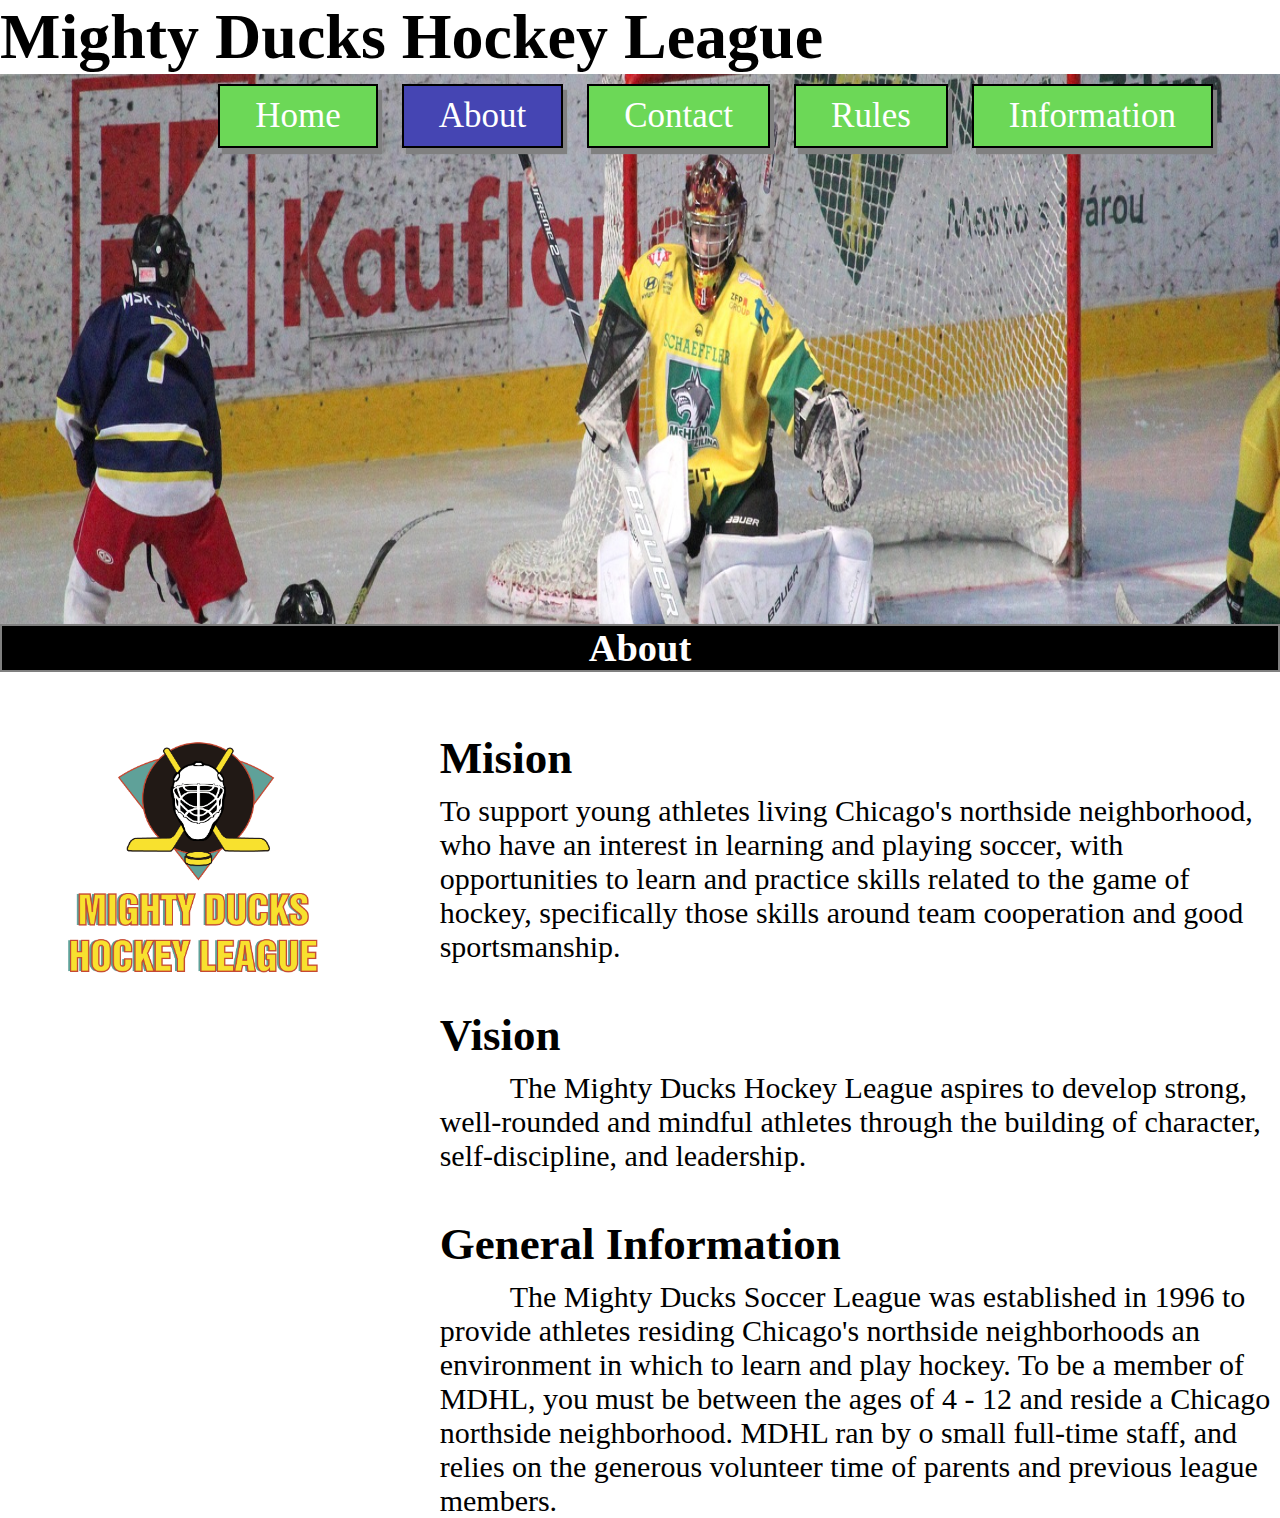
==== about.html @ 7ce3a26e "nuevas páginas" ====
<!DOCTYPE html>
<html lang="en">

<head>
  <meta charset="UTF-8">
  <meta http-equiv="X-UA-Compatible" content="IE=edge">
  <meta name="viewport" content="width=device-width, initial-scale=1.0">
  <link rel="stylesheet" href="style.css">
  <link rel="shortcut icon" href="/tasks/assets/Logo_Mighty_ducks-01.png" type="image/x-icon">
  <title>About</title>
</head>

<body>
  <header>
    <h1>Mighty Ducks Hockey League</h1>
    <div class="image">
      <nav>
        <a href="./index.html">Home</a>
        <a href="./about.html" class="active">About</a>
        <a href="./contact.html">Contact</a>
        <a href="./rules.html">Rules</a>
        <a href="./Game-Information.html">Information</a>
      </nav>
    </div>
  </header>
  <main>
    <section>
      <div class="titulomain">
        <h2>About</h2>
      </div>
      <div class="cuerpo">

        <img id="logo" src="./assets/Logo_Mighty_ducks-01.png" alt="logo">
        <div class="cuerpo2 about-espaciado">
          <div> <!-- el div hace que no tenga sangria el primer parrafo como se ve en el boceto-->
            <h2>Mision</h2>
            <p>To support young athletes living Chicago's northside neighborhood, who have an interest in
              learning and playing soccer, with opportunities to learn and practice skills related to the game of
              hockey, specifically those skills around team cooperation and good sportsmanship.</p>
          </div>
          <h2>Vision</h2>
          <p>The Mighty Ducks Hockey League aspires to develop strong, well-rounded and mindful athletes
            through the building of character, self-discipline, and leadership.</p>
          <h2>General Information</h2>
          <p>The Mighty Ducks Soccer League was established in 1996 to provide athletes residing
            Chicago's northside neighborhoods an environment in which to learn and play hockey. To be a
            member of MDHL, you must be between the ages of 4 - 12 and reside a Chicago northside
            neighborhood. MDHL ran by o small full-time staff, and relies on the generous volunteer time of
            parents and previous league members.</p>
        </div>
      </div>
    </section>
  </main>
</body>

</html>
---- style.css ----
*{
  box-sizing: border-box;
  padding: 0;
  margin: 0;
}

header>h1 {
  font-size: 5vw;
  /* lo deje en vw porque si me fijo en mi pc con px se ve de una forma con el monitor y en la note que uso otra resolución se ve más gigante*/

}

.image {
  background: url(./assets/design1_image2.jpg);
  height:550px;
  background-size: 100% 100%;
  background-position:top;
  background-repeat: no-repeat;
  background-attachment: fixed;
  position: relative;
  
}

#logo {

  /* background:url(./assets/Logo_Mighty ducks-01.png);
  background-repeat: no-repeat;
  background-size: contain;    !!!desaparece la imagen si la uso y aplico display flex o inline block*/
  height: 300px;
  top: -25px;
  position: relative;
}

nav {
  top: -2px;
  right: 55px;
  position: absolute;
  text-align: right;
  display: flex;
  flex-direction:row;

}

nav>a {
  background-color: rgb(108, 216, 87);
  color: white;
  padding: 10px 35px;
  margin: 12px;
  text-decoration: none;
  font-size: 35px;
  border: 2px solid black;
  box-shadow: 4px 6px 1px gray;
  
}

.titulomain {
  width: 100%;
  margin-bottom: 60px;
  font-size: 2vw;
  /* lo deje en vw porque si me fijo en mi pc con px se ve de una forma con el monitor y en la note que uso otra resolución se ve más gigante*/
  border: 2px solid gray;
  background-color: black;
  color: white;
}

.titulomain>h2 {
  text-align: center;
}

.cuerpo {
  margin-left: 50px;
  display: flex;
}

.cuerpo2 {
  font-size: 30px;
  margin-left: 100px;
}

.lista>ul {
  margin-bottom: 15px;
  list-style: none;
}

.about-espaciado>h2 {
  margin-top: 45px;
}

.about-espaciado>p{

  text-indent: 70px;
}

nav>a.active {
  background: rgba(69, 69, 179);
}

.policy>li{

  padding: 13px 13px;

}


.centrado{
  padding:2%;
  position: relative;
  bottom: 41px;
}
.centrado>h2,h3,h4{
  
  text-align:center;
  padding:10px;
}

.estructura>h3{
  padding:19px 13px;
  text-align: left;
}

.estructura{
  width:80%;
  margin-left:auto;
  margin-right:auto;
  position: relative;
  bottom: 30px;
}

.estructura>ul{
  list-style-type:circle;
  padding-left:12%;
}
.left h4,p{
  text-align:left;
  padding-top: 10px;

}
th{

 
  text-align: left;
}

.flex{
  display:flex;
  flex-direction:column;
}


  table {
    position: relative;
    right:6%;
   border-spacing:77px 4px;
    table-layout:auto;
    width:82vw;
  }
td{
  width: 1.5em;
  height: 1.5em;
  background: #d2d2d2;
 
}
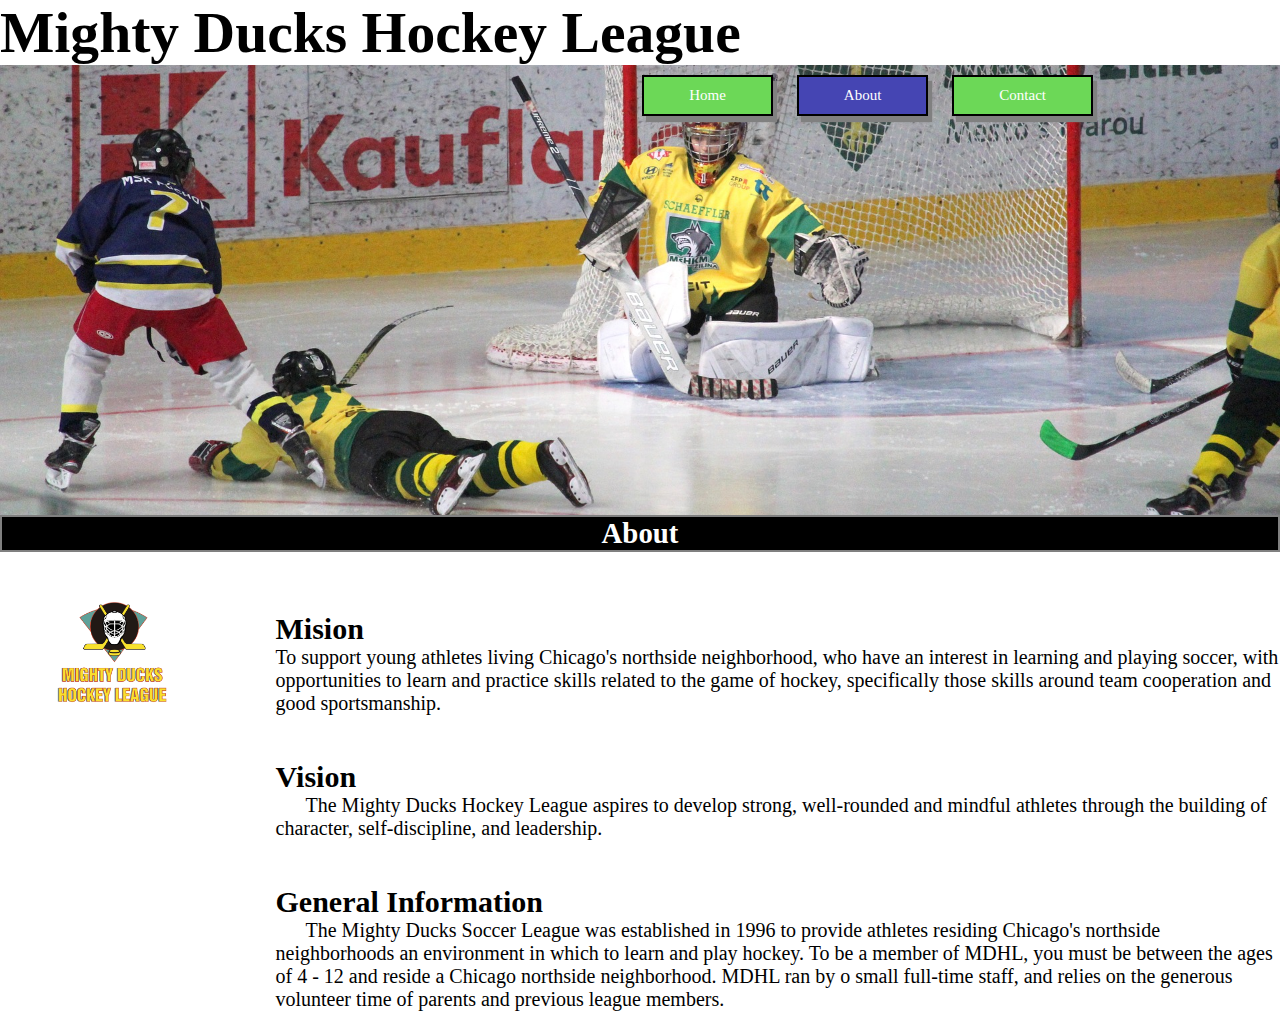
==== commit 6a6458ea: "sugerencias-tamaño y flavicon" ====
--- a/about.html
+++ b/about.html
@@ -6,7 +6,7 @@
   <meta http-equiv="X-UA-Compatible" content="IE=edge">
   <meta name="viewport" content="width=device-width, initial-scale=1.0">
   <link rel="stylesheet" href="style.css">
-  <link rel="shortcut icon" href="/tasks/assets/Logo_Mighty_ducks-01.png" type="image/x-icon">
+  <link rel="shortcut icon" href="/tasks/assets/Logo_Mighty_ducks-01.png" type="image/png">
   <title>About</title>
 </head>
 
@@ -18,8 +18,6 @@
         <a href="./index.html">Home</a>
         <a href="./about.html" class="active">About</a>
         <a href="./contact.html">Contact</a>
-        <a href="./rules.html">Rules</a>
-        <a href="./Game-Information.html">Information</a>
       </nav>
     </div>
   </header>
--- a/style.css
+++ b/style.css
@@ -5,16 +5,16 @@
 }
 
 header>h1 {
-  font-size: 5vw;
+  font-size: 4.5vw;
   /* lo deje en vw porque si me fijo en mi pc con px se ve de una forma con el monitor y en la note que uso otra resolución se ve más gigante*/
 
 }
 
 .image {
   background: url(./assets/design1_image2.jpg);
-  height:550px;
-  background-size: 100% 100%;
-  background-position:top;
+  height: 450px;
+  background-size: contain;
+  background-position: top;
   background-repeat: no-repeat;
   background-attachment: fixed;
   position: relative;
@@ -26,14 +26,14 @@
   /* background:url(./assets/Logo_Mighty ducks-01.png);
   background-repeat: no-repeat;
   background-size: contain;    !!!desaparece la imagen si la uso y aplico display flex o inline block*/
-  height: 300px;
+  height:130px;
   top: -25px;
   position: relative;
 }
 
 nav {
   top: -2px;
-  right: 55px;
+  right: 175px;
   position: absolute;
   text-align: right;
   display: flex;
@@ -44,10 +44,10 @@
 nav>a {
   background-color: rgb(108, 216, 87);
   color: white;
-  padding: 10px 35px;
+  padding: 10px 45px;
   margin: 12px;
   text-decoration: none;
-  font-size: 35px;
+  font-size: 15px;
   border: 2px solid black;
   box-shadow: 4px 6px 1px gray;
   
@@ -56,7 +56,7 @@
 .titulomain {
   width: 100%;
   margin-bottom: 60px;
-  font-size: 2vw;
+  font-size: 1.5vw;
   /* lo deje en vw porque si me fijo en mi pc con px se ve de una forma con el monitor y en la note que uso otra resolución se ve más gigante*/
   border: 2px solid gray;
   background-color: black;
@@ -73,11 +73,11 @@
 }
 
 .cuerpo2 {
-  font-size: 30px;
+  font-size: 20px;
   margin-left: 100px;
 }
 
-.lista>ul {
+div>ul {
   margin-bottom: 15px;
   list-style: none;
 }
@@ -86,77 +86,11 @@
   margin-top: 45px;
 }
 
-.about-espaciado>p{
+.about-espaciado>p {
 
-  text-indent: 70px;
+  text-indent: 30px;
 }
 
 nav>a.active {
   background: rgba(69, 69, 179);
-}
-
-.policy>li{
-
-  padding: 13px 13px;
-
-}
-
-
-.centrado{
-  padding:2%;
-  position: relative;
-  bottom: 41px;
-}
-.centrado>h2,h3,h4{
-  
-  text-align:center;
-  padding:10px;
-}
-
-.estructura>h3{
-  padding:19px 13px;
-  text-align: left;
-}
-
-.estructura{
-  width:80%;
-  margin-left:auto;
-  margin-right:auto;
-  position: relative;
-  bottom: 30px;
-}
-
-.estructura>ul{
-  list-style-type:circle;
-  padding-left:12%;
-}
-.left h4,p{
-  text-align:left;
-  padding-top: 10px;
-
-}
-th{
-
- 
-  text-align: left;
-}
-
-.flex{
-  display:flex;
-  flex-direction:column;
-}
-
-
-  table {
-    position: relative;
-    right:6%;
-   border-spacing:77px 4px;
-    table-layout:auto;
-    width:82vw;
-  }
-td{
-  width: 1.5em;
-  height: 1.5em;
-  background: #d2d2d2;
- 
 }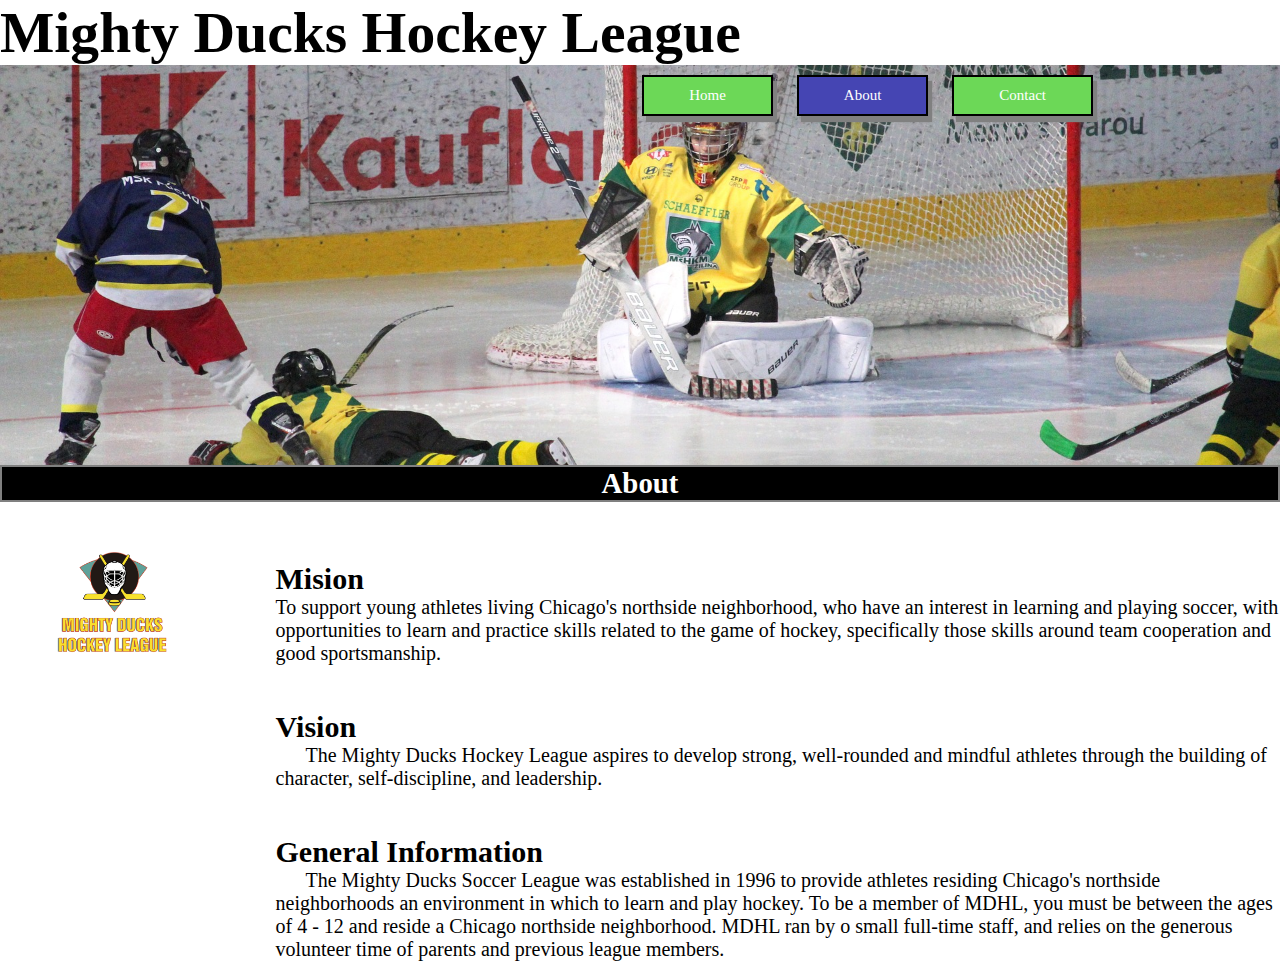
==== commit 9bf050e7: "arreglo flavicon,rutas y subcarpetas" ====
--- a/about.html
+++ b/about.html
@@ -5,8 +5,8 @@
   <meta charset="UTF-8">
   <meta http-equiv="X-UA-Compatible" content="IE=edge">
   <meta name="viewport" content="width=device-width, initial-scale=1.0">
-  <link rel="stylesheet" href="style.css">
-  <link rel="shortcut icon" href="/tasks/assets/Logo_Mighty_ducks-01.png" type="image/png">
+  <link rel="stylesheet" href="./assets/style.css">
+  <link rel="shortcut icon" href="./img/Logo_Mighty_ducks-01.png" type="image/png">
   <title>About</title>
 </head>
 
@@ -28,7 +28,7 @@
       </div>
       <div class="cuerpo">
 
-        <img id="logo" src="./assets/Logo_Mighty_ducks-01.png" alt="logo">
+        <img id="logo" src="./img/Logo_Mighty_ducks-01.png" alt="logo">
         <div class="cuerpo2 about-espaciado">
           <div> <!-- el div hace que no tenga sangria el primer parrafo como se ve en el boceto-->
             <h2>Mision</h2>
--- a/assets/style.css
+++ b/assets/style.css
@@ -0,0 +1,96 @@
+*{
+  box-sizing: border-box;
+  padding: 0;
+  margin: 0;
+}
+
+header>h1 {
+  font-size: 4.5vw;
+  /* lo deje en vw porque si me fijo en mi pc con px se ve de una forma con el monitor y en la note que uso otra resolución se ve más gigante*/
+
+}
+
+.image {
+  background: url(../img/design1_image2.jpg);
+  height: 400px;
+  background-size: contain;
+  background-position: top;
+  background-repeat: no-repeat;
+  background-attachment: fixed;
+  position: relative;
+  
+}
+
+#logo {
+
+  /* background:url(./assets/Logo_Mighty ducks-01.png);
+  background-repeat: no-repeat;
+  background-size: contain;    !!!desaparece la imagen si la uso y aplico display flex o inline block*/
+  height:130px;
+  top: -25px;
+  position: relative;
+}
+
+nav {
+  top: -2px;
+  right: 175px;
+  position: absolute;
+  text-align: right;
+  display: flex;
+  flex-direction:row;
+
+}
+
+nav>a {
+  background-color: rgb(108, 216, 87);
+  color: white;
+  padding: 10px 45px;
+  margin: 12px;
+  text-decoration: none;
+  font-size: 15px;
+  border: 2px solid black;
+  box-shadow: 4px 6px 1px gray;
+  
+}
+
+.titulomain {
+  width: 100%;
+  margin-bottom: 60px;
+  font-size: 1.5vw;
+  /* lo deje en vw porque si me fijo en mi pc con px se ve de una forma con el monitor y en la note que uso otra resolución se ve más gigante*/
+  border: 2px solid gray;
+  background-color: black;
+  color: white;
+}
+
+.titulomain>h2 {
+  text-align: center;
+}
+
+.cuerpo {
+  margin-left: 50px;
+  display: flex;
+}
+
+.cuerpo2 {
+  font-size: 20px;
+  margin-left: 100px;
+}
+
+div>ul {
+  margin-bottom: 15px;
+  list-style: none;
+}
+
+.about-espaciado>h2 {
+  margin-top: 45px;
+}
+
+.about-espaciado>p {
+
+  text-indent: 30px;
+}
+
+nav>a.active {
+  background: rgba(69, 69, 179);
+}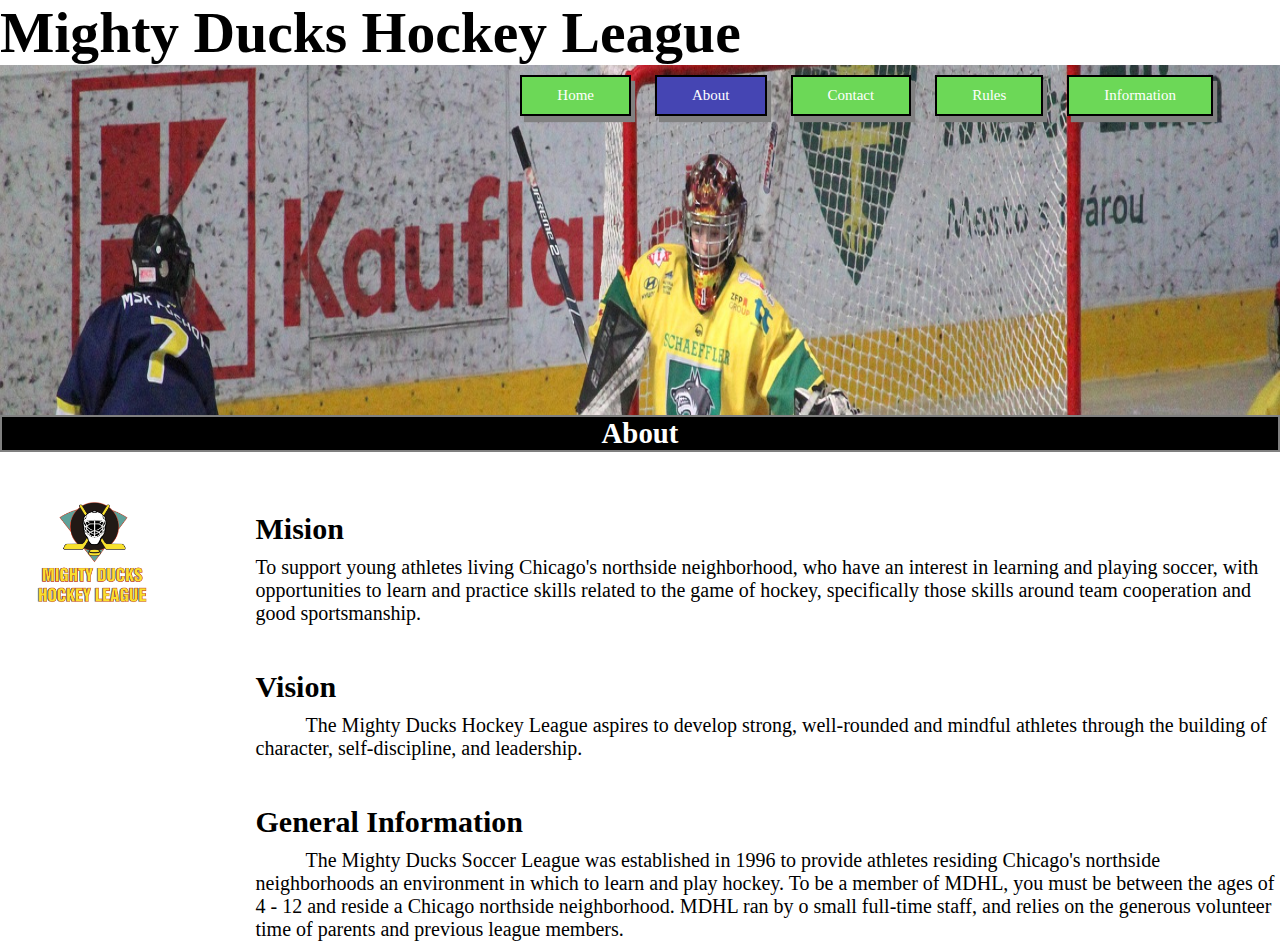
==== commit 5a4e24e9: "arreglo tamaño y ubicaciones" ====
--- a/about.html
+++ b/about.html
@@ -18,6 +18,8 @@
         <a href="./index.html">Home</a>
         <a href="./about.html" class="active">About</a>
         <a href="./contact.html">Contact</a>
+        <a href="./rules.html">Rules</a>
+                <a href="./Game-Information.html">Information</a>
       </nav>
     </div>
   </header>
--- a/assets/style.css
+++ b/assets/style.css
@@ -1,4 +1,4 @@
-*{
+* {
   box-sizing: border-box;
   padding: 0;
   margin: 0;
@@ -12,13 +12,17 @@
 
 .image {
   background: url(../img/design1_image2.jpg);
-  height: 400px;
-  background-size: contain;
+  height: 350px;
+  background-size: 100% 100%;
   background-position: top;
   background-repeat: no-repeat;
   background-attachment: fixed;
   position: relative;
-  
+
+}
+
+.inlineblock {
+  display: inline-block;
 }
 
 #logo {
@@ -26,31 +30,59 @@
   /* background:url(./assets/Logo_Mighty ducks-01.png);
   background-repeat: no-repeat;
   background-size: contain;    !!!desaparece la imagen si la uso y aplico display flex o inline block*/
-  height:130px;
+  height: 130px;
   top: -25px;
   position: relative;
+}
+
+#logo2 {
+
+  /* background:url(./assets/Logo_Mighty ducks-01.png);
+    background-repeat: no-repeat;
+    background-size: contain;    !!!desaparece la imagen si la uso y aplico display flex o inline block*/
+  height: 130px;
+ top: -165px;
+  left: 79px;
+  position: relative;
+
+
+
+}
+
+#logo3 {
+
+  /* background:url(./assets/Logo_Mighty ducks-01.png);
+  background-repeat: no-repeat;
+  background-size: contain;    !!!desaparece la imagen si la uso y aplico display flex o inline block*/
+  height: 130px;
+  top: -111px;
+  left: 79px;
+  position: relative;
+  
+
+
 }
 
 nav {
   top: -2px;
-  right: 175px;
+  right: 55px;
   position: absolute;
   text-align: right;
   display: flex;
-  flex-direction:row;
+  flex-direction: row;
 
 }
 
 nav>a {
   background-color: rgb(108, 216, 87);
   color: white;
-  padding: 10px 45px;
+  padding: 10px 35px;
   margin: 12px;
   text-decoration: none;
   font-size: 15px;
   border: 2px solid black;
   box-shadow: 4px 6px 1px gray;
-  
+
 }
 
 .titulomain {
@@ -68,16 +100,20 @@
 }
 
 .cuerpo {
-  margin-left: 50px;
+  margin-left: 30px;
   display: flex;
 }
 
 .cuerpo2 {
   font-size: 20px;
   margin-left: 100px;
-}
-
-div>ul {
+
+}
+
+.cuerpo2>ul{
+  list-style: none;
+}
+.lista>ul {
   margin-bottom: 15px;
   list-style: none;
 }
@@ -88,9 +124,131 @@
 
 .about-espaciado>p {
 
-  text-indent: 30px;
+  text-indent: 50px;
 }
 
 nav>a.active {
   background: rgba(69, 69, 179);
+}
+
+.policy>li {
+
+  padding: 13px 13px;
+
+}
+
+
+.centrado {
+  padding-top: 2%;
+  position: relative;
+  bottom: 41px;
+  height: 10%;
+}
+
+.centrado>h2,
+h3,
+h4 {
+
+  text-align: center;
+  padding: 10px;
+
+}
+
+.estructura>h3 {
+  padding: 19px 13px;
+  text-align: left;
+}
+
+.estructura {
+  width: 80%;
+  margin-left: auto;
+  margin-right: auto;
+  position: relative;
+  bottom: 60px;
+}
+
+.estructura>ul {
+  list-style-type: circle;
+  padding-left: 12%;
+}
+
+.left h4,
+p {
+  text-align: left;
+  padding-top: 10px;
+
+}
+
+th {
+  text-align: left;
+}
+
+.flex {
+  display: flex;
+  flex-direction: column;
+  align-items: flex-start;
+}
+
+.flex2 {
+  display: flex;
+  flex-direction: row;
+  align-items: flex-start;
+  position: relative; /* lo corrí 50 px xq sino me aparece un desbordado a la derecha al usar el flex en la página rules */
+  left: -50px; 
+}
+
+table {
+  margin-top: 20px;
+  position: relative;
+  right: -25%;
+  width: 62vw;
+}
+
+td {
+  width: 71px;
+  height: 2.5em;
+}
+
+.play-means>ul {
+  position: relative;
+  left: 3%;
+  list-style-type:circle;
+}
+
+caption {
+  text-align: left;
+  margin-bottom: 5px;
+}
+
+
+.textodown {
+ margin-top: 50px;
+  margin-left:206px;
+  position: relative;
+  left: 220px;
+
+}
+.textodown>p{
+  margin-left:10px; 
+}
+
+.espaciado2 h3 {
+
+  display: inline-block;
+  margin-right: 100px;
+
+}
+#centrado-rules{
+position:relative;
+top: -60px;
+}
+
+#tabla-ubicacion{
+  position: relative;
+  top: 40px;
+}
+#tabla-ubicacion>h3,i{
+  text-align: left;
+  position: relative;
+  left: 220px;
 }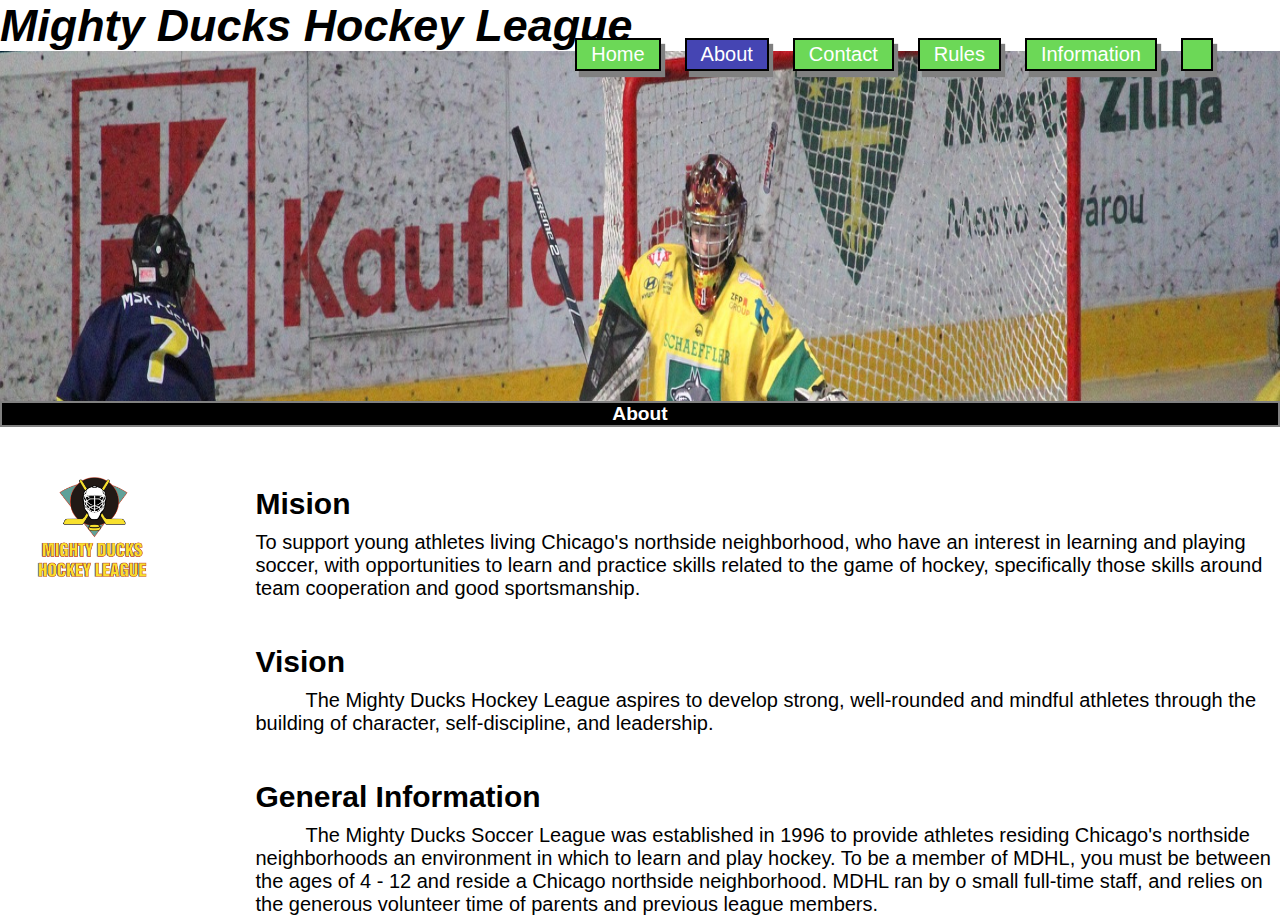
==== commit 4dbcfd69: "task4" ====
--- a/about.html
+++ b/about.html
@@ -20,6 +20,7 @@
         <a href="./contact.html">Contact</a>
         <a href="./rules.html">Rules</a>
                 <a href="./Game-Information.html">Information</a>
+                <a href=""></a>
       </nav>
     </div>
   </header>
--- a/assets/style.css
+++ b/assets/style.css
@@ -1,13 +1,23 @@
+/*
+desarrollado en un monitor FHD (1980x1080) por ahí en otra resolución puede que se vea levemente distinto, especialmente la ubicación de la tabla o el tamaño de los elementos ya que se trabajó mayormente con px.
+*/
+
+
 * {
   box-sizing: border-box;
   padding: 0;
   margin: 0;
 }
 
+
+body{
+  font-family: sans-serif;
+}
+
 header>h1 {
-  font-size: 4.5vw;
+  font-size: 3.5vw;
+  font-style: oblique;
   /* lo deje en vw porque si me fijo en mi pc con px se ve de una forma con el monitor y en la note que uso otra resolución se ve más gigante*/
-
 }
 
 .image {
@@ -18,7 +28,6 @@
   background-repeat: no-repeat;
   background-attachment: fixed;
   position: relative;
-
 }
 
 .inlineblock {
@@ -26,7 +35,6 @@
 }
 
 #logo {
-
   /* background:url(./assets/Logo_Mighty ducks-01.png);
   background-repeat: no-repeat;
   background-size: contain;    !!!desaparece la imagen si la uso y aplico display flex o inline block*/
@@ -36,59 +44,51 @@
 }
 
 #logo2 {
-
   /* background:url(./assets/Logo_Mighty ducks-01.png);
     background-repeat: no-repeat;
     background-size: contain;    !!!desaparece la imagen si la uso y aplico display flex o inline block*/
   height: 130px;
- top: -165px;
+  top: -177px;
   left: 79px;
   position: relative;
-
-
-
 }
 
 #logo3 {
-
   /* background:url(./assets/Logo_Mighty ducks-01.png);
   background-repeat: no-repeat;
   background-size: contain;    !!!desaparece la imagen si la uso y aplico display flex o inline block*/
   height: 130px;
-  top: -111px;
+  top: -115px;
   left: 79px;
   position: relative;
-  
-
-
 }
 
 nav {
-  top: -2px;
+  top: -25px;
   right: 55px;
   position: absolute;
   text-align: right;
   display: flex;
   flex-direction: row;
-
+  
 }
 
 nav>a {
   background-color: rgb(108, 216, 87);
   color: white;
-  padding: 10px 35px;
+  padding: 3px 14px;
   margin: 12px;
   text-decoration: none;
-  font-size: 15px;
+  font-size:20px;
   border: 2px solid black;
   box-shadow: 4px 6px 1px gray;
-
+  
 }
 
 .titulomain {
   width: 100%;
   margin-bottom: 60px;
-  font-size: 1.5vw;
+  font-size: 1vw;
   /* lo deje en vw porque si me fijo en mi pc con px se ve de una forma con el monitor y en la note que uso otra resolución se ve más gigante*/
   border: 2px solid gray;
   background-color: black;
@@ -107,12 +107,13 @@
 .cuerpo2 {
   font-size: 20px;
   margin-left: 100px;
-
-}
-
-.cuerpo2>ul{
+}
+
+.cuerpo2>ul {
   list-style: none;
-}
+  margin-bottom: 21px;
+}
+
 .lista>ul {
   margin-bottom: 15px;
   list-style: none;
@@ -123,7 +124,6 @@
 }
 
 .about-espaciado>p {
-
   text-indent: 50px;
 }
 
@@ -132,11 +132,8 @@
 }
 
 .policy>li {
-
   padding: 13px 13px;
-
-}
-
+}
 
 .centrado {
   padding-top: 2%;
@@ -148,10 +145,8 @@
 .centrado>h2,
 h3,
 h4 {
-
   text-align: center;
   padding: 10px;
-
 }
 
 .estructura>h3 {
@@ -176,7 +171,6 @@
 p {
   text-align: left;
   padding-top: 10px;
-
 }
 
 th {
@@ -193,15 +187,16 @@
   display: flex;
   flex-direction: row;
   align-items: flex-start;
-  position: relative; /* lo corrí 50 px xq sino me aparece un desbordado a la derecha al usar el flex en la página rules */
-  left: -50px; 
+  position: relative;
+  /* lo corrí 50 px xq sino me aparece un desbordado a la derecha al usar el flex en la página rules */
+  left: -50px;
 }
 
 table {
   margin-top: 20px;
   position: relative;
-  right: -25%;
-  width: 62vw;
+  right: -27%;
+  width: 61vw;
 }
 
 td {
@@ -212,7 +207,7 @@
 .play-means>ul {
   position: relative;
   left: 3%;
-  list-style-type:circle;
+  list-style-type: circle;
 }
 
 caption {
@@ -220,35 +215,53 @@
   margin-bottom: 5px;
 }
 
+.textodown>h3 {
+  margin-top: 50px;
+
+  position: relative;
+}
 
 .textodown {
- margin-top: 50px;
-  margin-left:206px;
-  position: relative;
-  left: 220px;
-
-}
-.textodown>p{
-  margin-left:10px; 
+  padding-top: 10px;
+}
+
+.textodown>p {
+  margin-left: 10px;
 }
 
 .espaciado2 h3 {
-
   display: inline-block;
   margin-right: 100px;
-
-}
-#centrado-rules{
-position:relative;
-top: -60px;
-}
-
-#tabla-ubicacion{
-  position: relative;
-  top: 40px;
-}
-#tabla-ubicacion>h3,i{
-  text-align: left;
-  position: relative;
-  left: 220px;
-}+}
+
+#centrado-rules {
+  position: relative;
+  top: -61px;
+}
+
+#tabla-ubicacion {
+  position: relative;
+  top: 65px;
+}
+
+#tabla-ubicacion>h3,
+i {
+  text-align: left;
+  position: relative;
+}
+
+@media (max-width: 600px) {
+  .facet_sidebar {
+    display: none;
+  }
+}
+
+fieldset{
+  border: none;
+  margin-bottom: 20px;
+}
+fieldset>legend{
+  
+  margin-bottom: 10px;
+}
+
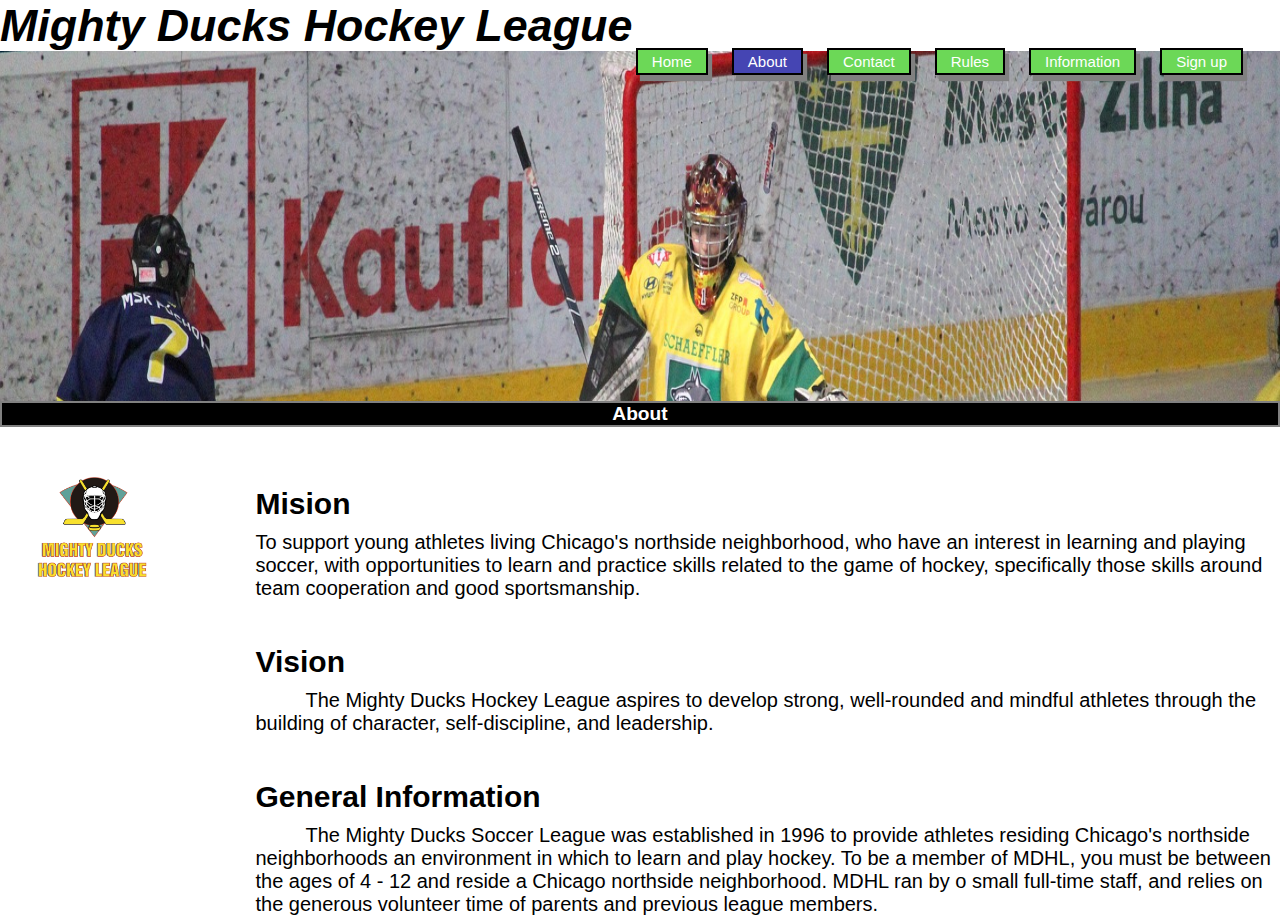
==== commit b97acd58: "últimos detalles" ====
--- a/about.html
+++ b/about.html
@@ -20,7 +20,7 @@
         <a href="./contact.html">Contact</a>
         <a href="./rules.html">Rules</a>
                 <a href="./Game-Information.html">Information</a>
-                <a href=""></a>
+                  <a href="./Registration.html">Sign up</a>
       </nav>
     </div>
   </header>
--- a/assets/style.css
+++ b/assets/style.css
@@ -250,18 +250,74 @@
   position: relative;
 }
 
-@media (max-width: 600px) {
-  .facet_sidebar {
-    display: none;
-  }
-}
+
 
 fieldset{
   border: none;
   margin-bottom: 20px;
+  
 }
 fieldset>legend{
   
   margin-bottom: 10px;
 }
 
+.flex-forms-school{
+
+  display: flex;
+}
+
+
+#padre>div{
+margin-top: 10px;
+  text-align: center;
+align-items: center;
+width: 100vw;
+display: flex;
+  flex-direction:row;
+justify-content: space-evenly;
+}
+#padre h2{
+
+border: 1px solid black;
+}
+
+#ubicacion>h2 {
+  background-color: black;
+  color: white;
+  text-align: center;
+  height: 30px;
+  width: 100vw;
+
+}
+
+form p {
+
+  margin-bottom: 10px;
+  text-align: justify;
+}
+
+form input {
+  margin-bottom:4px;
+}
+ /* para pantallas menores a FHD.  Lo he probado con el navegador en herramientas de desarrollador, pero no en notebooks. Estimo que debería funcionar. Proximamente tendra otras resoluciones como en tablets y Mobile. En este caso, por el momento, debería hacer que los enlaces del nav no se superpongan con el H1 del header. Además los iframe son más pequeños para una mejor proporción*/
+
+@media  screen and (max-width: 1500px) and (max-height: 1024px) {
+
+nav>a {
+   
+      font-size: 15px;
+    
+  
+    }
+nav {
+  top: -15px;
+  right: 25px;
+
+}
+ iframe {
+   height: 200px;
+ }
+
+}
+
